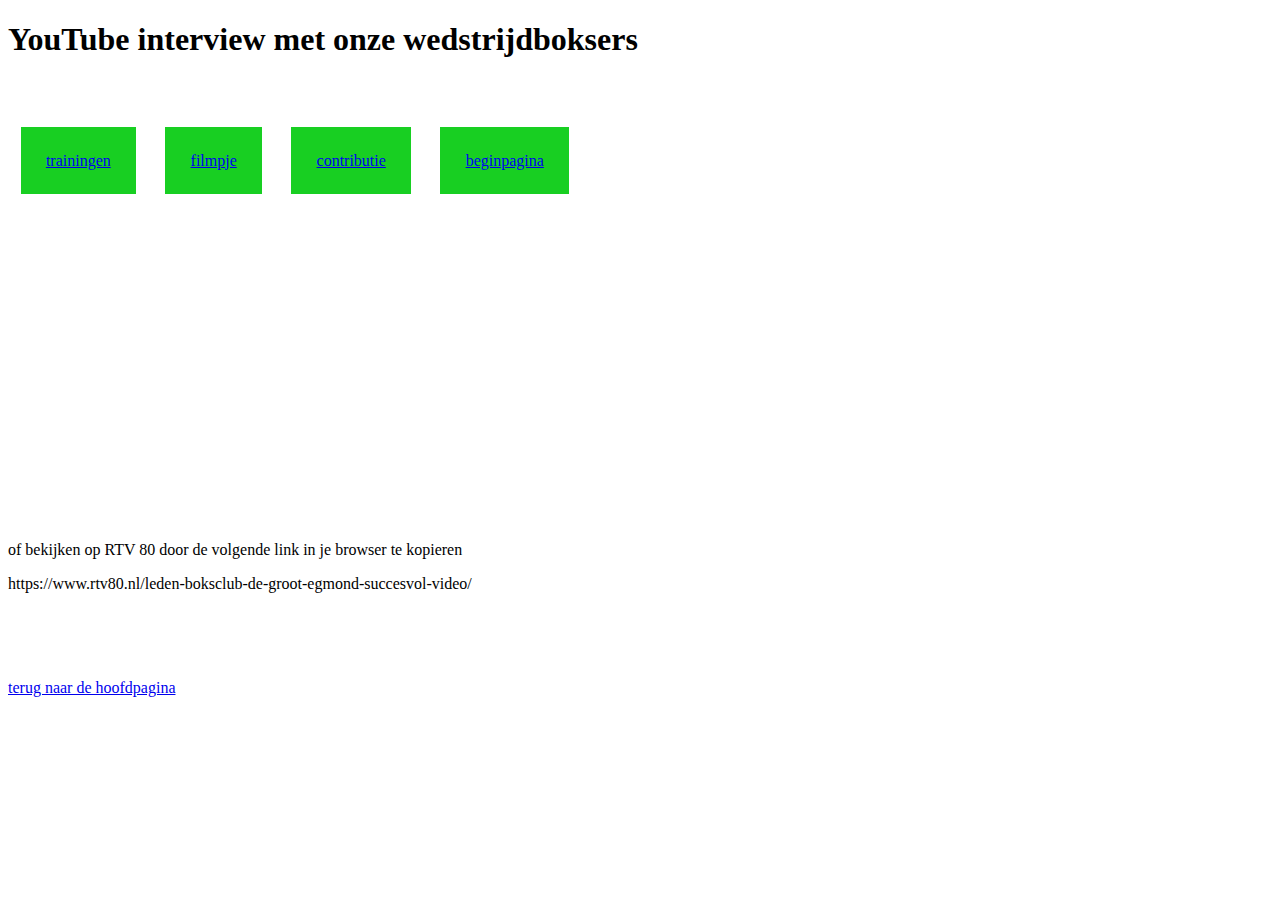
==== degroot3.html @ 89222e19 "Add files via upload" ====
<!DOCTYPE html>
<html lang="en">

<head>
    <meta charset="UTF-8">
    <meta http-equiv="X-UA-Compatible" content="IE=edge">
    <meta name="viewport" content="width=device-width, initial-scale=1.0">
    <title>Boksclub De Groot</title>
</head>

<h1>YouTube interview met onze wedstrijdboksers</h1>

<br>
<br>
<br>
<br>


<link rel="stylesheet" type="text/css" href="styles6.css">

<p class="rijtjes"><a href="degroot2.html">trainingen</a></p>
 <p class="rijtjes"><a href="degroot3.html">filmpje</a></p>
   <p class="rijtjes"><a href="degroot4.html">contributie</a></p>
   <p class="rijtjes"><a href="index.html">beginpagina</a></p>
                 
   <br>
   <br>
   <br>

<iframe width="560" height="315" src="https://www.youtube.com/watch?v=j7R8s-6E7qM" title="YouTube video player" frameborder="0" allow="accelerometer; autoplay; clipboard-write; encrypted-media; gyroscope; picture-in-picture" allowfullscreen>

</iframe>
<br>
<p> of bekijken op RTV 80 door de volgende link in je browser te kopieren</p>
<p>https://www.rtv80.nl/leden-boksclub-de-groot-egmond-succesvol-video/</p>



<br>
<br>
<br>
<p><a href="index.html">terug naar de hoofdpagina</a></p>
---- styles6.css ----
.achtergrond {
    background-color: yellowgreen;
}


.rijtjes {
    display: inline;
    background-color: rgb(24, 207, 34);
    margin: 1%;
    padding: 2%;
    color: rgb(238, 27, 27)
}
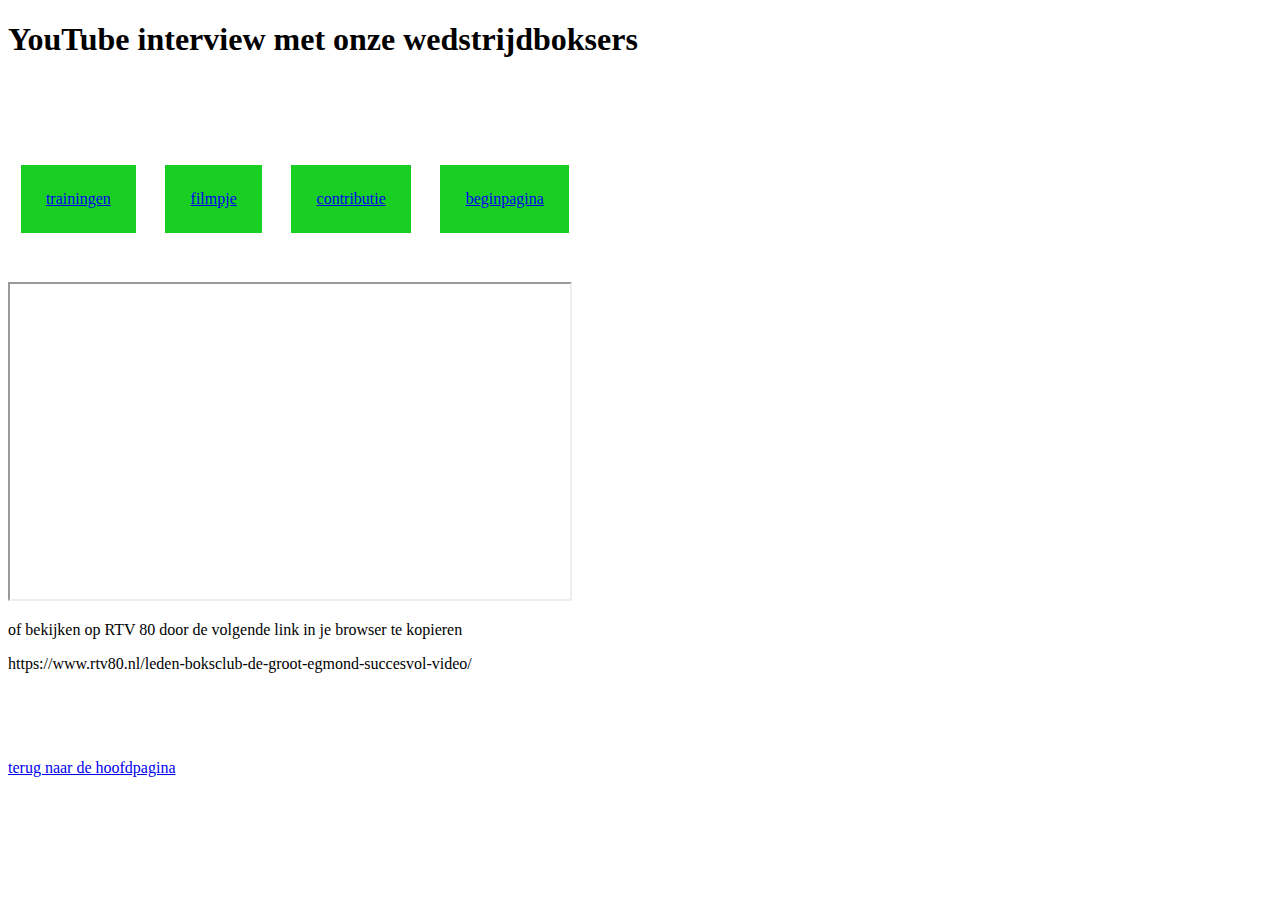
==== commit 64f845ed: "Update degroot3.html" ====
--- a/degroot3.html
+++ b/degroot3.html
@@ -29,7 +29,7 @@
    <br>
    <br>
 
-<iframe width="560" height="315" src="https://www.youtube.com/watch?v=j7R8s-6E7qM" title="YouTube video player" frameborder="0" allow="accelerometer; autoplay; clipboard-write; encrypted-media; gyroscope; picture-in-picture" allowfullscreen>
+<iframe width="560" height="315" src="https://www.youtube.com/embed/j7R8s-6E7qM" >
 
 </iframe>
 <br>
--- a/styles6.css
+++ b/styles6.css
@@ -7,9 +7,9 @@
 
 
 .rijtjes {
-    display: inline;
+    display: inline-block;
     background-color: rgb(24, 207, 34);
     margin: 1%;
     padding: 2%;
     color: rgb(238, 27, 27)
-}+}
